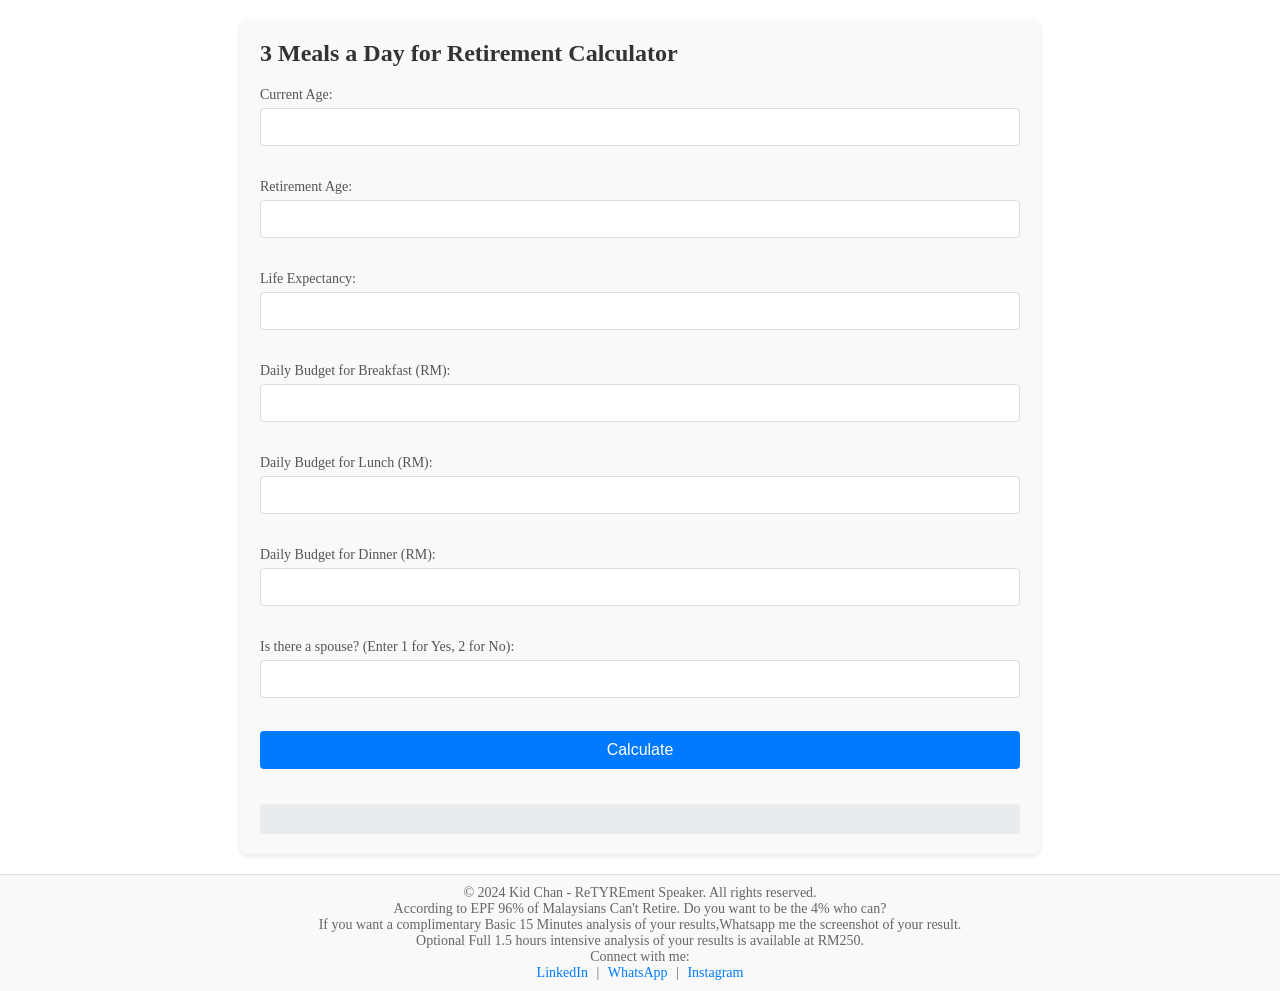
==== index.html @ 893bcf28 "Update index.html" ====
<!DOCTYPE html>
<html lang="en">
<head>
    <meta charset="UTF-8">
    <meta name="viewport" content="width=device-width, initial-scale=1.0">
    <title>3 Meals a Day for Retirement Calculator</title>
    <link rel="stylesheet" href="styles.css">
</head>
<body>
    <div class="container">
        <h1>3 Meals a Day for Retirement Calculator</h1>
        <form id="calculator-form">
            <label for="current_age">Current Age:</label>
            <input type="number" id="current_age" name="current_age" required><br>
            
            <label for="retirement_age">Retirement Age:</label>
            <input type="number" id="retirement_age" name="retirement_age" required><br>
            
            <label for="life_expectancy">Life Expectancy:</label>
            <input type="number" id="life_expectancy" name="life_expectancy" required><br>
            
            <label for="daily_breakfast">Daily Budget for Breakfast (RM):</label>
            <input type="number" step="0.01" id="daily_breakfast" name="daily_breakfast" required><br>
            
            <label for="daily_lunch">Daily Budget for Lunch (RM):</label>
            <input type="number" step="0.01" id="daily_lunch" name="daily_lunch" required><br>
            
            <label for="daily_dinner">Daily Budget for Dinner (RM):</label>
            <input type="number" step="0.01" id="daily_dinner" name="daily_dinner" required><br>
            
            <label for="spouse">Is there a spouse? (Enter 1 for Yes, 2 for No):</label>
            <input type="number" id="spouse" name="spouse" min="1" max="2" required><br>
            
            <input type="submit" value="Calculate">
        </form>
        <div id="results" class="results"></div>
    </div>
    <footer class="footer">
        <p>© 2024 Kid Chan - ReTYREment Speaker. All rights reserved.</p>
<p>According to EPF 96% of Malaysians Can't Retire. Do you want to be the 4% who can?</p>
        <p>If you want a complimentary Basic 15 Minutes analysis of your results,Whatsapp me the screenshot of your result.</p>
<p>Optional Full 1.5 hours intensive analysis of your results is available at RM250.</p>
<p>Connect with me:</p>
        <p> <a href="https://www.linkedin.com/in/kidchan/" target="_blank">LinkedIn</a> | 
            <a href="https://wa.me/60122159933" target="_blank">WhatsApp</a>  |
            <a href="https://www.instagram.com/iamkidchan" target="_blank">Instagram</a>
        </p>
    </footer>
    <script src="script.js"></script>
</body>
</html>
---- styles.css ----
/* Basic reset for consistent styling across browsers */
* {
    margin: 0;
    padding: 0;
    box-sizing: border-box;
}

/* Ensure the body and html take up full height */
html, body {
    height: 100%;
    margin: 0;
}

/* Flexbox layout for body to ensure footer sticks to the bottom */
body {
    display: flex;
    flex-direction: column;
}

/* Container for centering content */
.container {
    flex: 1;
    width: 80%;
    max-width: 800px;
    margin: 20px auto;
    padding: 20px;
    border-radius: 8px;
    box-shadow: 0 2px 5px rgba(0,0,0,0.1);
    background-color: #f9f9f9;
}

/* Heading styles */
h1 {
    font-size: 24px;
    margin-bottom: 20px;
    color: #333;
}

/* Form styling */
form {
    display: flex;
    flex-direction: column;
}

label {
    font-size: 14px;
    margin-bottom: 5px;
    color: #555;
}

input[type="number"], input[type="submit"] {
    padding: 10px;
    margin-bottom: 15px;
    border: 1px solid #ddd;
    border-radius: 4px;
}

input[type="number"] {
    font-size: 14px;
}

input[type="submit"] {
    background-color: #007bff;
    color: #fff;
    cursor: pointer;
    font-size: 16px;
    border: none;
}

input[type="submit"]:hover {
    background-color: #0056b3;
}

/* Results section styling */
.results {
    margin-top: 20px;
    padding: 15px;
    background-color: #e9ecef;
    border-radius: 4px;
}

.results h2 {
    font-size: 20px;
    margin-bottom: 10px;
    color: #333;
}

.results p {
    font-size: 16px;
    margin-bottom: 10px;
    color: #333;
}

/* Footer styling */
.footer {
    padding: 10px;
    border-top: 1px solid #ddd;
    text-align: center;
    font-size: 14px;
    color: #666;
    background-color: #f9f9f9;
}

.footer a {
    color: #007bff;
    text-decoration: none;
    margin: 0 5px;
}

.footer a:hover {
    text-decoration: underline;
}
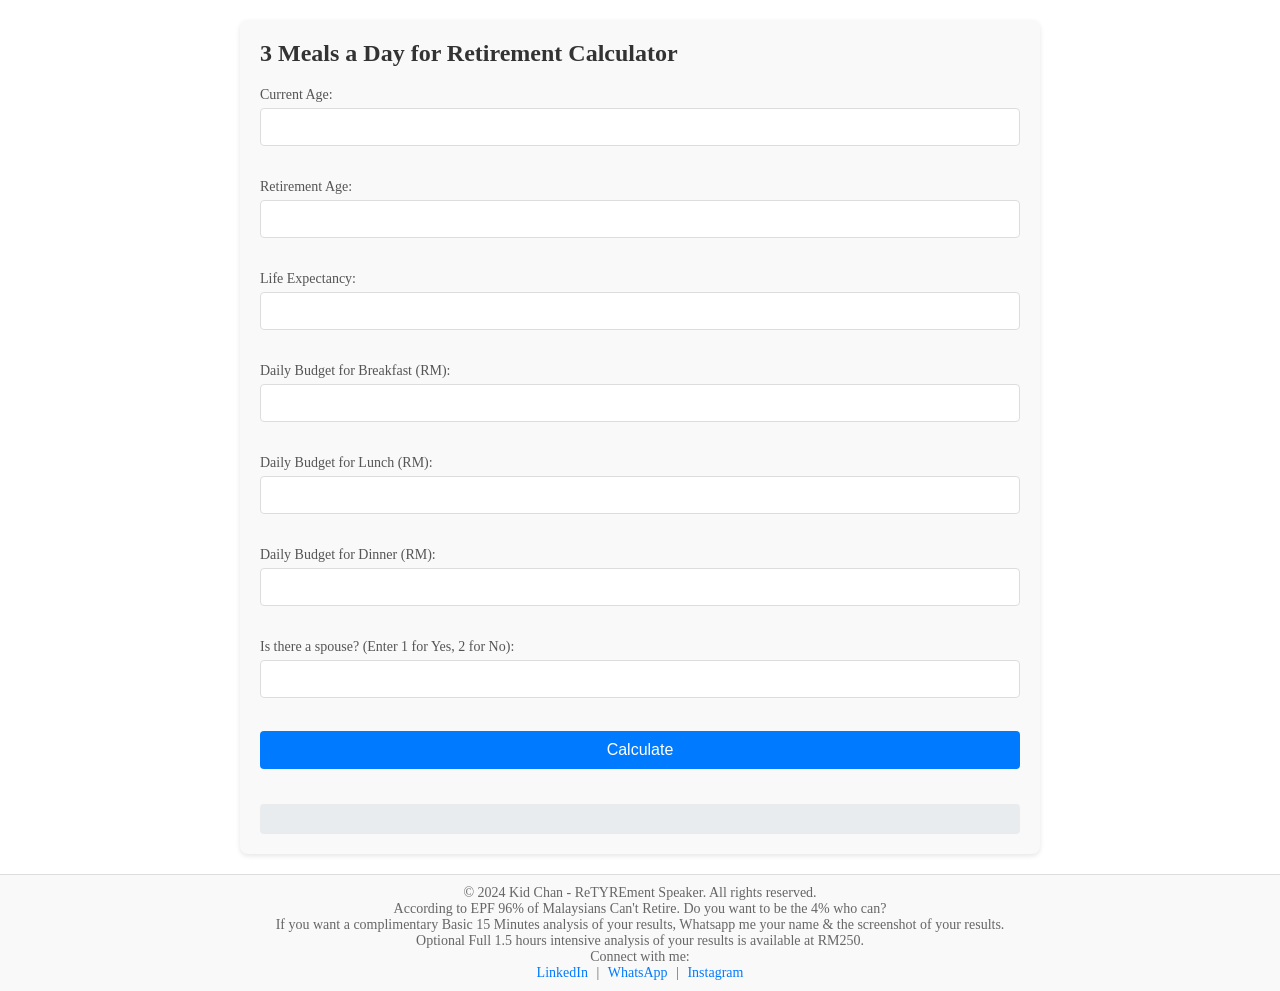
==== commit 38f18a85: "Update index.html" ====
--- a/index.html
+++ b/index.html
@@ -38,7 +38,7 @@
     <footer class="footer">
         <p>© 2024 Kid Chan - ReTYREment Speaker. All rights reserved.</p>
 <p>According to EPF 96% of Malaysians Can't Retire. Do you want to be the 4% who can?</p>
-        <p>If you want a complimentary Basic 15 Minutes analysis of your results,Whatsapp me the screenshot of your result.</p>
+        <p>If you want a complimentary Basic 15 Minutes analysis of your results, Whatsapp me your name & the screenshot of your results.</p>
 <p>Optional Full 1.5 hours intensive analysis of your results is available at RM250.</p>
 <p>Connect with me:</p>
         <p> <a href="https://www.linkedin.com/in/kidchan/" target="_blank">LinkedIn</a> | 
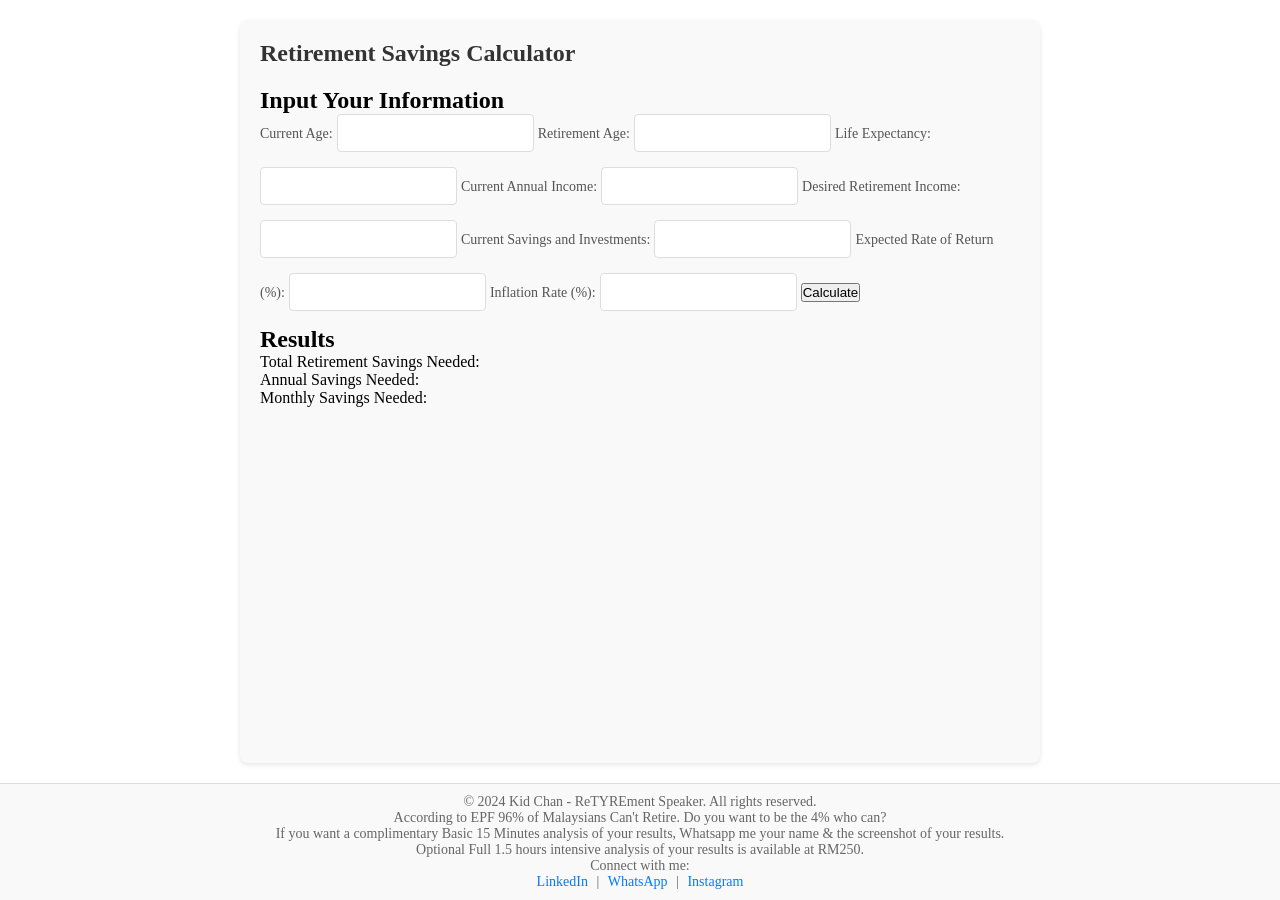
==== commit 53724ab4: "Update index.html" ====
--- a/index.html
+++ b/index.html
@@ -3,38 +3,42 @@
 <head>
     <meta charset="UTF-8">
     <meta name="viewport" content="width=device-width, initial-scale=1.0">
-    <title>3 Meals a Day for Retirement Calculator</title>
+    <title>Retirement Savings Calculator</title>
     <link rel="stylesheet" href="styles.css">
 </head>
 <body>
     <div class="container">
-        <h1>3 Meals a Day for Retirement Calculator</h1>
-        <form id="calculator-form">
-            <label for="current_age">Current Age:</label>
-            <input type="number" id="current_age" name="current_age" required><br>
-            
-            <label for="retirement_age">Retirement Age:</label>
-            <input type="number" id="retirement_age" name="retirement_age" required><br>
-            
-            <label for="life_expectancy">Life Expectancy:</label>
-            <input type="number" id="life_expectancy" name="life_expectancy" required><br>
-            
-            <label for="daily_breakfast">Daily Budget for Breakfast (RM):</label>
-            <input type="number" step="0.01" id="daily_breakfast" name="daily_breakfast" required><br>
-            
-            <label for="daily_lunch">Daily Budget for Lunch (RM):</label>
-            <input type="number" step="0.01" id="daily_lunch" name="daily_lunch" required><br>
-            
-            <label for="daily_dinner">Daily Budget for Dinner (RM):</label>
-            <input type="number" step="0.01" id="daily_dinner" name="daily_dinner" required><br>
-            
-            <label for="spouse">Is there a spouse? (Enter 1 for Yes, 2 for No):</label>
-            <input type="number" id="spouse" name="spouse" min="1" max="2" required><br>
-            
-            <input type="submit" value="Calculate">
-        </form>
-        <div id="results" class="results"></div>
+        <h1>Retirement Savings Calculator</h1>
+        <div class="input-section">
+            <h2>Input Your Information</h2>
+            <label for="currentAge">Current Age:</label>
+            <input type="number" id="currentAge" required>
+            <label for="retirementAge">Retirement Age:</label>
+            <input type="number" id="retirementAge" required>
+            <label for="lifeExpectancy">Life Expectancy:</label>
+            <input type="number" id="lifeExpectancy" required>
+            <label for="currentIncome">Current Annual Income:</label>
+            <input type="number" id="currentIncome" required>
+            <label for="desiredIncome">Desired Retirement Income:</label>
+            <input type="number" id="desiredIncome" required>
+            <label for="currentSavings">Current Savings and Investments:</label>
+            <input type="number" id="currentSavings" required>
+            <label for="returnRate">Expected Rate of Return (%):</label>
+            <input type="number" id="returnRate" step="0.1" required>
+            <label for="inflationRate">Inflation Rate (%):</label>
+            <input type="number" id="inflationRate" step="0.1" required>
+            <button onclick="calculateRetirement()">Calculate</button>
+        </div>
+        <div class="output-section">
+            <h2>Results</h2>
+            <p>Total Retirement Savings Needed: <span id="totalSavings"></span></p>
+            <p>Annual Savings Needed: <span id="annualSavings"></span></p>
+            <p>Monthly Savings Needed: <span id="monthlySavings"></span></p>
+        </div>
     </div>
+    <script src="script.js"></script>
+</body>
+</html>
     <footer class="footer">
         <p>© 2024 Kid Chan - ReTYREment Speaker. All rights reserved.</p>
 <p>According to EPF 96% of Malaysians Can't Retire. Do you want to be the 4% who can?</p>
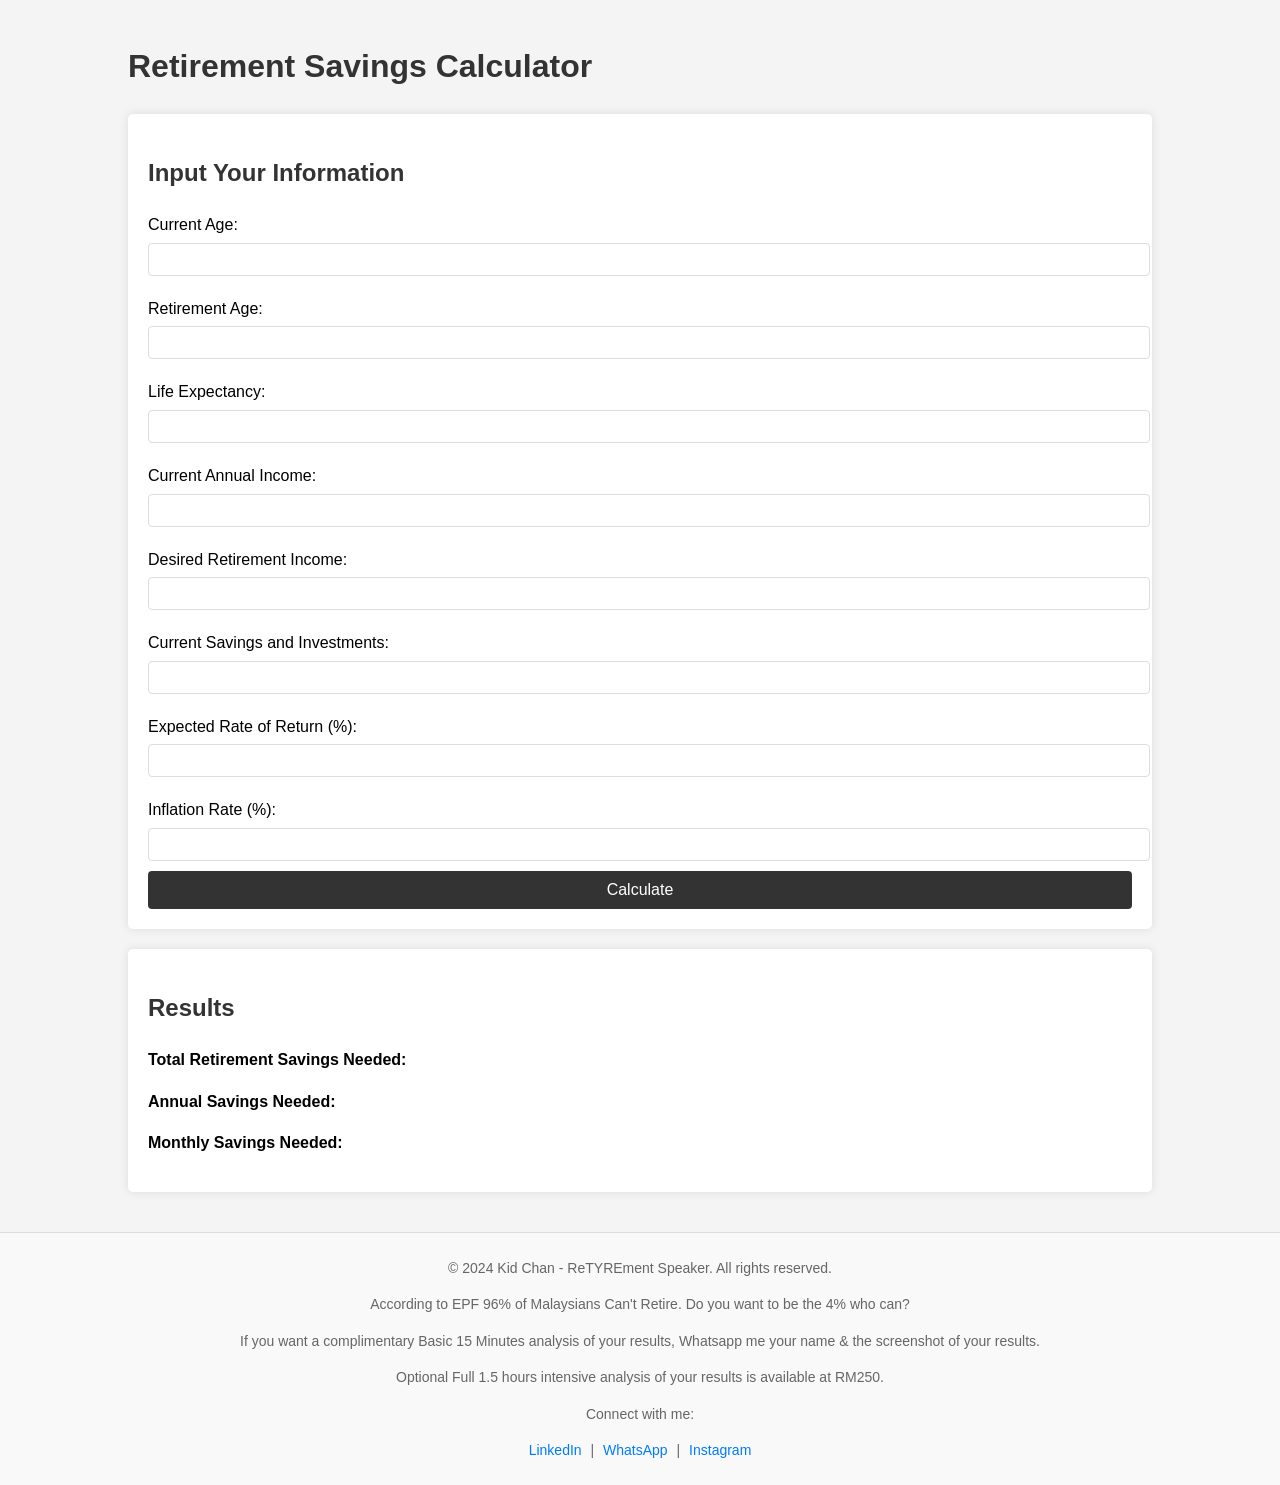
==== commit 1958f0f1: "Update index.html" ====
--- a/index.html
+++ b/index.html
@@ -13,20 +13,28 @@
             <h2>Input Your Information</h2>
             <label for="currentAge">Current Age:</label>
             <input type="number" id="currentAge" required>
+
             <label for="retirementAge">Retirement Age:</label>
             <input type="number" id="retirementAge" required>
+
             <label for="lifeExpectancy">Life Expectancy:</label>
             <input type="number" id="lifeExpectancy" required>
+
             <label for="currentIncome">Current Annual Income:</label>
             <input type="number" id="currentIncome" required>
+
             <label for="desiredIncome">Desired Retirement Income:</label>
             <input type="number" id="desiredIncome" required>
+
             <label for="currentSavings">Current Savings and Investments:</label>
             <input type="number" id="currentSavings" required>
+
             <label for="returnRate">Expected Rate of Return (%):</label>
             <input type="number" id="returnRate" step="0.1" required>
+
             <label for="inflationRate">Inflation Rate (%):</label>
             <input type="number" id="inflationRate" step="0.1" required>
+
             <button onclick="calculateRetirement()">Calculate</button>
         </div>
         <div class="output-section">
--- a/styles.css
+++ b/styles.css
@@ -1,96 +1,67 @@
-/* Basic reset for consistent styling across browsers */
-* {
+body {
+    font-family: Arial, sans-serif;
+    line-height: 1.6;
     margin: 0;
     padding: 0;
-    box-sizing: border-box;
+    background-color: #f4f4f4;
 }
 
-/* Ensure the body and html take up full height */
-html, body {
-    height: 100%;
-    margin: 0;
+.container {
+    width: 80%;
+    margin: auto;
+    overflow: hidden;
+    padding: 20px;
 }
 
-/* Flexbox layout for body to ensure footer sticks to the bottom */
-body {
-    display: flex;
-    flex-direction: column;
-}
-
-/* Container for centering content */
-.container {
-    flex: 1;
-    width: 80%;
-    max-width: 800px;
-    margin: 20px auto;
-    padding: 20px;
-    border-radius: 8px;
-    box-shadow: 0 2px 5px rgba(0,0,0,0.1);
-    background-color: #f9f9f9;
-}
-
-/* Heading styles */
-h1 {
-    font-size: 24px;
-    margin-bottom: 20px;
+h1, h2 {
     color: #333;
 }
 
-/* Form styling */
-form {
-    display: flex;
-    flex-direction: column;
+.input-section, .output-section {
+    background: #fff;
+    margin-bottom: 20px;
+    padding: 20px;
+    border-radius: 5px;
+    box-shadow: 0 0 10px rgba(0,0,0,0.1);
 }
 
 label {
-    font-size: 14px;
-    margin-bottom: 5px;
-    color: #555;
+    display: block;
+    margin: 10px 0 5px;
 }
 
-input[type="number"], input[type="submit"] {
-    padding: 10px;
-    margin-bottom: 15px;
+input[type="number"] {
+    width: 100%;
+    padding: 8px;
+    margin-bottom: 10px;
     border: 1px solid #ddd;
     border-radius: 4px;
 }
 
-input[type="number"] {
-    font-size: 14px;
+button {
+    display: block;
+    width: 100%;
+    padding: 10px;
+    background: #333;
+    color: #fff;
+    border: none;
+    border-radius: 4px;
+    cursor: pointer;
+    font-size: 16px;
 }
 
-input[type="submit"] {
-    background-color: #007bff;
-    color: #fff;
-    cursor: pointer;
-    font-size: 16px;
-    border: none;
+button:hover {
+    background: #444;
 }
 
-input[type="submit"]:hover {
-    background-color: #0056b3;
+.output-section p {
+    font-weight: bold;
 }
 
-/* Results section styling */
-.results {
-    margin-top: 20px;
-    padding: 15px;
-    background-color: #e9ecef;
-    border-radius: 4px;
+.output-section span {
+    font-weight: normal;
+    color: #007bff;
 }
-
-.results h2 {
-    font-size: 20px;
-    margin-bottom: 10px;
-    color: #333;
-}
-
-.results p {
-    font-size: 16px;
-    margin-bottom: 10px;
-    color: #333;
-}
-
 /* Footer styling */
 .footer {
     padding: 10px;
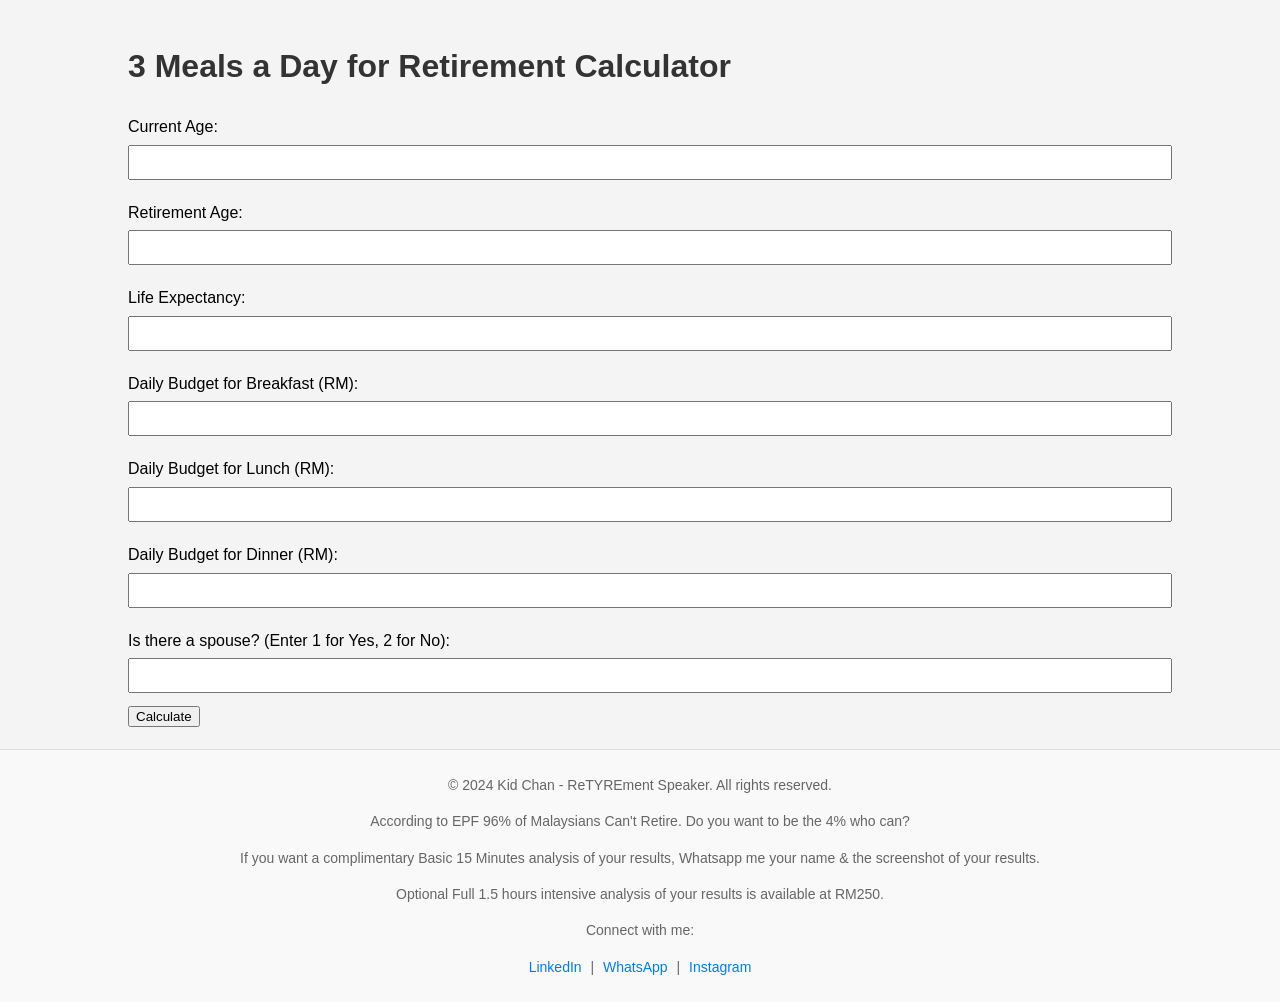
==== commit bb0e19e2: "Update index.html" ====
--- a/index.html
+++ b/index.html
@@ -3,50 +3,38 @@
 <head>
     <meta charset="UTF-8">
     <meta name="viewport" content="width=device-width, initial-scale=1.0">
-    <title>Retirement Savings Calculator</title>
+    <title>3 Meals a Day for Retirement Calculator</title>
     <link rel="stylesheet" href="styles.css">
 </head>
 <body>
     <div class="container">
-        <h1>Retirement Savings Calculator</h1>
-        <div class="input-section">
-            <h2>Input Your Information</h2>
-            <label for="currentAge">Current Age:</label>
-            <input type="number" id="currentAge" required>
-
-            <label for="retirementAge">Retirement Age:</label>
-            <input type="number" id="retirementAge" required>
-
-            <label for="lifeExpectancy">Life Expectancy:</label>
-            <input type="number" id="lifeExpectancy" required>
-
-            <label for="currentIncome">Current Annual Income:</label>
-            <input type="number" id="currentIncome" required>
-
-            <label for="desiredIncome">Desired Retirement Income:</label>
-            <input type="number" id="desiredIncome" required>
-
-            <label for="currentSavings">Current Savings and Investments:</label>
-            <input type="number" id="currentSavings" required>
-
-            <label for="returnRate">Expected Rate of Return (%):</label>
-            <input type="number" id="returnRate" step="0.1" required>
-
-            <label for="inflationRate">Inflation Rate (%):</label>
-            <input type="number" id="inflationRate" step="0.1" required>
-
-            <button onclick="calculateRetirement()">Calculate</button>
-        </div>
-        <div class="output-section">
-            <h2>Results</h2>
-            <p>Total Retirement Savings Needed: <span id="totalSavings"></span></p>
-            <p>Annual Savings Needed: <span id="annualSavings"></span></p>
-            <p>Monthly Savings Needed: <span id="monthlySavings"></span></p>
-        </div>
+        <h1>3 Meals a Day for Retirement Calculator</h1>
+        <form id="calculator-form">
+            <label for="current_age">Current Age:</label>
+            <input type="number" id="current_age" name="current_age" required><br>
+            
+            <label for="retirement_age">Retirement Age:</label>
+            <input type="number" id="retirement_age" name="retirement_age" required><br>
+            
+            <label for="life_expectancy">Life Expectancy:</label>
+            <input type="number" id="life_expectancy" name="life_expectancy" required><br>
+            
+            <label for="daily_breakfast">Daily Budget for Breakfast (RM):</label>
+            <input type="number" step="0.01" id="daily_breakfast" name="daily_breakfast" required><br>
+            
+            <label for="daily_lunch">Daily Budget for Lunch (RM):</label>
+            <input type="number" step="0.01" id="daily_lunch" name="daily_lunch" required><br>
+            
+            <label for="daily_dinner">Daily Budget for Dinner (RM):</label>
+            <input type="number" step="0.01" id="daily_dinner" name="daily_dinner" required><br>
+            
+            <label for="spouse">Is there a spouse? (Enter 1 for Yes, 2 for No):</label>
+            <input type="number" id="spouse" name="spouse" min="1" max="2" required><br>
+            
+            <input type="submit" value="Calculate">
+        </form>
+        <div id="results" class="results"></div>
     </div>
-    <script src="script.js"></script>
-</body>
-</html>
     <footer class="footer">
         <p>© 2024 Kid Chan - ReTYREment Speaker. All rights reserved.</p>
 <p>According to EPF 96% of Malaysians Can't Retire. Do you want to be the 4% who can?</p>
--- a/styles.css
+++ b/styles.css
@@ -22,7 +22,6 @@
     margin-bottom: 20px;
     padding: 20px;
     border-radius: 5px;
-    box-shadow: 0 0 10px rgba(0,0,0,0.1);
 }
 
 label {
@@ -34,8 +33,6 @@
     width: 100%;
     padding: 8px;
     margin-bottom: 10px;
-    border: 1px solid #ddd;
-    border-radius: 4px;
 }
 
 button {
@@ -45,22 +42,12 @@
     background: #333;
     color: #fff;
     border: none;
-    border-radius: 4px;
     cursor: pointer;
-    font-size: 16px;
+    margin-top: 20px;
 }
 
 button:hover {
-    background: #444;
-}
-
-.output-section p {
-    font-weight: bold;
-}
-
-.output-section span {
-    font-weight: normal;
-    color: #007bff;
+    background: #555;
 }
 /* Footer styling */
 .footer {
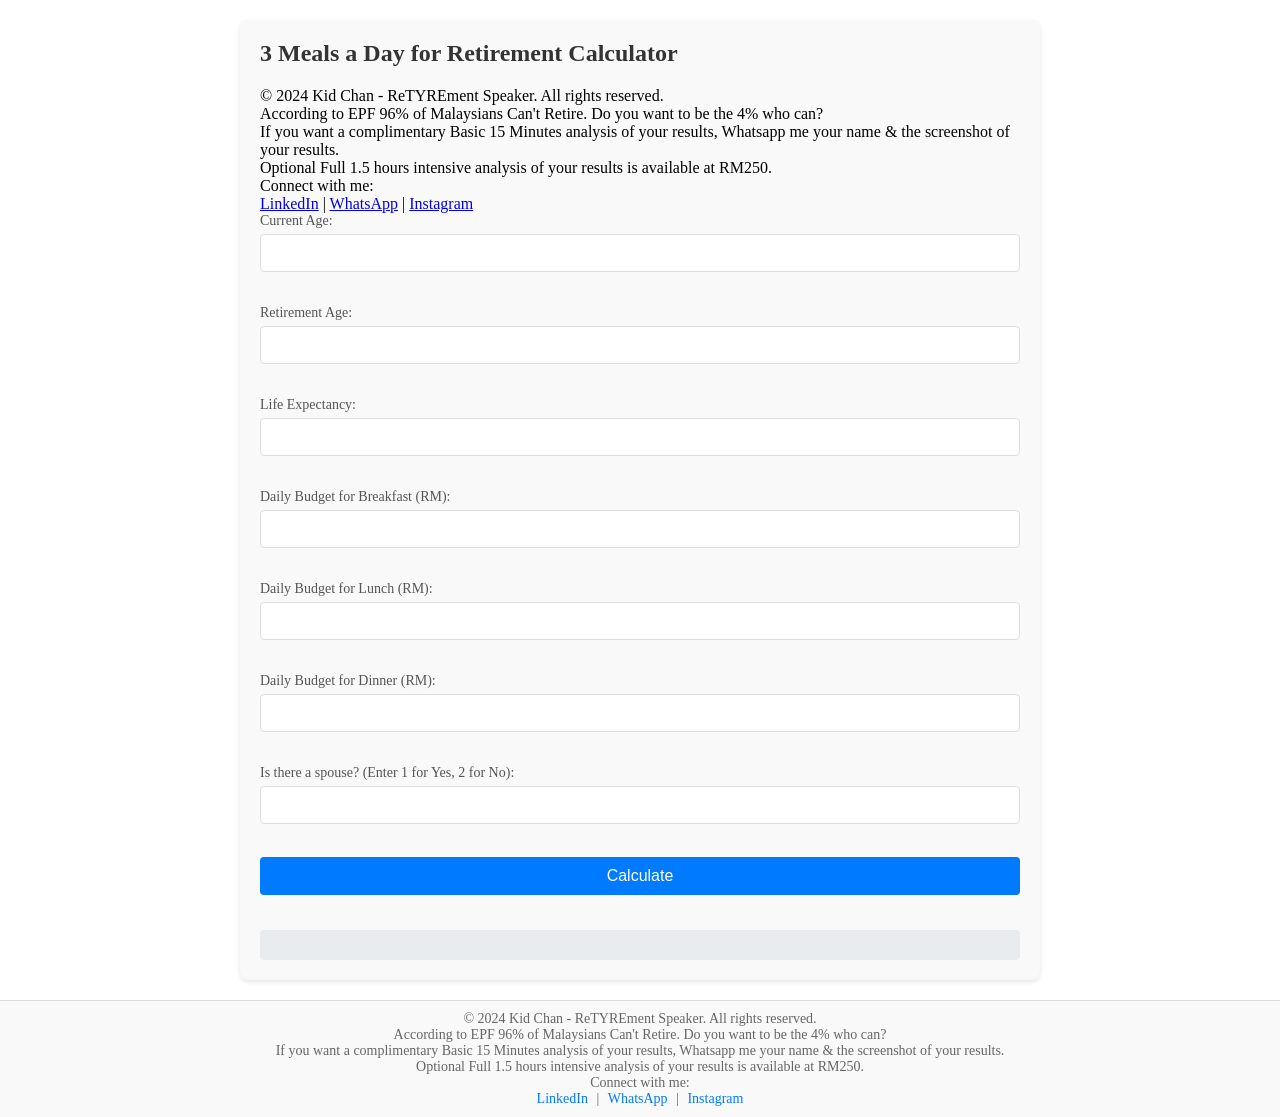
==== commit 215f297e: "Update index.html" ====
--- a/index.html
+++ b/index.html
@@ -9,6 +9,18 @@
 <body>
     <div class="container">
         <h1>3 Meals a Day for Retirement Calculator</h1>
+
+        <header class="intro">
+            <p>© 2024 Kid Chan - ReTYREment Speaker. All rights reserved.</p>
+            <p>According to EPF 96% of Malaysians Can't Retire. Do you want to be the 4% who can?</p>
+            <p>If you want a complimentary Basic 15 Minutes analysis of your results, Whatsapp me your name & the screenshot of your results.</p>
+            <p>Optional Full 1.5 hours intensive analysis of your results is available at RM250.</p>
+            <p>Connect with me:</p>
+            <p> <a href="https://www.linkedin.com/in/kidchan/" target="_blank">LinkedIn</a> | 
+                <a href="https://wa.me/60122159933" target="_blank">WhatsApp</a>  |
+                <a href="https://www.instagram.com/iamkidchan" target="_blank">Instagram</a>
+            </p>
+        </header>
         <form id="calculator-form">
             <label for="current_age">Current Age:</label>
             <input type="number" id="current_age" name="current_age" required><br>
--- a/styles.css
+++ b/styles.css
@@ -1,54 +1,96 @@
-body {
-    font-family: Arial, sans-serif;
-    line-height: 1.6;
+/* Basic reset for consistent styling across browsers */
+* {
     margin: 0;
     padding: 0;
-    background-color: #f4f4f4;
+    box-sizing: border-box;
 }
 
-.container {
-    width: 80%;
-    margin: auto;
-    overflow: hidden;
-    padding: 20px;
+/* Ensure the body and html take up full height */
+html, body {
+    height: 100%;
+    margin: 0;
 }
 
-h1, h2 {
+/* Flexbox layout for body to ensure footer sticks to the bottom */
+body {
+    display: flex;
+    flex-direction: column;
+}
+
+/* Container for centering content */
+.container {
+    flex: 1;
+    width: 80%;
+    max-width: 800px;
+    margin: 20px auto;
+    padding: 20px;
+    border-radius: 8px;
+    box-shadow: 0 2px 5px rgba(0,0,0,0.1);
+    background-color: #f9f9f9;
+}
+
+/* Heading styles */
+h1 {
+    font-size: 24px;
+    margin-bottom: 20px;
     color: #333;
 }
 
-.input-section, .output-section {
-    background: #fff;
-    margin-bottom: 20px;
-    padding: 20px;
-    border-radius: 5px;
+/* Form styling */
+form {
+    display: flex;
+    flex-direction: column;
 }
 
 label {
-    display: block;
-    margin: 10px 0 5px;
+    font-size: 14px;
+    margin-bottom: 5px;
+    color: #555;
+}
+
+input[type="number"], input[type="submit"] {
+    padding: 10px;
+    margin-bottom: 15px;
+    border: 1px solid #ddd;
+    border-radius: 4px;
 }
 
 input[type="number"] {
-    width: 100%;
-    padding: 8px;
-    margin-bottom: 10px;
+    font-size: 14px;
 }
 
-button {
-    display: block;
-    width: 100%;
-    padding: 10px;
-    background: #333;
+input[type="submit"] {
+    background-color: #007bff;
     color: #fff;
+    cursor: pointer;
+    font-size: 16px;
     border: none;
-    cursor: pointer;
-    margin-top: 20px;
 }
 
-button:hover {
-    background: #555;
+input[type="submit"]:hover {
+    background-color: #0056b3;
 }
+
+/* Results section styling */
+.results {
+    margin-top: 20px;
+    padding: 15px;
+    background-color: #e9ecef;
+    border-radius: 4px;
+}
+
+.results h2 {
+    font-size: 20px;
+    margin-bottom: 10px;
+    color: #333;
+}
+
+.results p {
+    font-size: 16px;
+    margin-bottom: 10px;
+    color: #333;
+}
+
 /* Footer styling */
 .footer {
     padding: 10px;
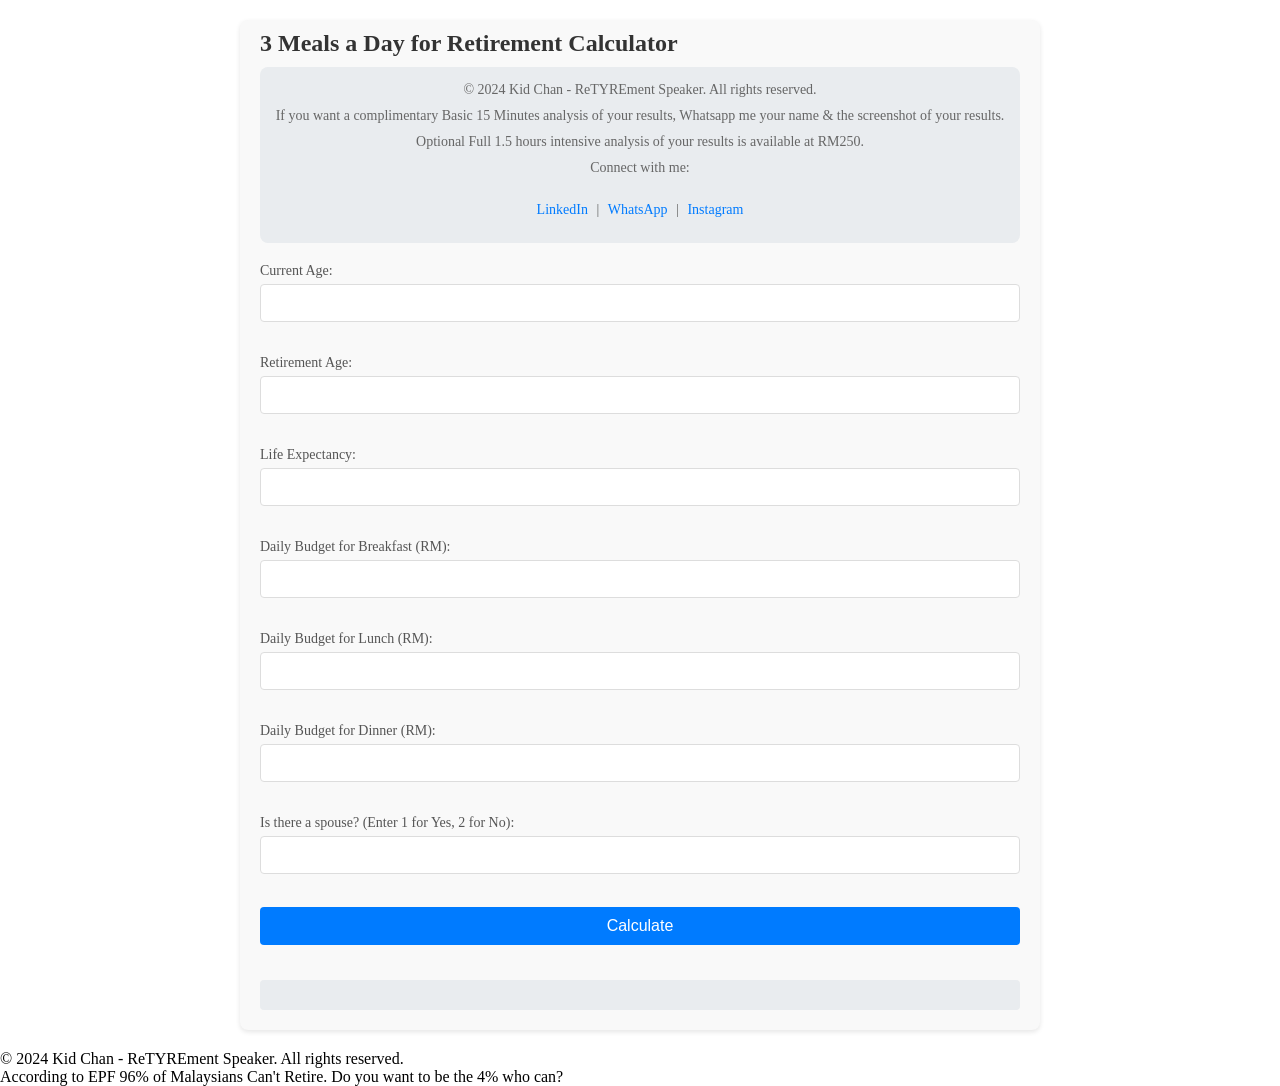
==== commit 72be534c: "Update index.html" ====
--- a/index.html
+++ b/index.html
@@ -9,13 +9,11 @@
 <body>
     <div class="container">
         <h1>3 Meals a Day for Retirement Calculator</h1>
-
         <header class="intro">
             <p>© 2024 Kid Chan - ReTYREment Speaker. All rights reserved.</p>
-            <p>According to EPF 96% of Malaysians Can't Retire. Do you want to be the 4% who can?</p>
             <p>If you want a complimentary Basic 15 Minutes analysis of your results, Whatsapp me your name & the screenshot of your results.</p>
             <p>Optional Full 1.5 hours intensive analysis of your results is available at RM250.</p>
-            <p>Connect with me:</p>
+            <p>Connect with me:</p><br>
             <p> <a href="https://www.linkedin.com/in/kidchan/" target="_blank">LinkedIn</a> | 
                 <a href="https://wa.me/60122159933" target="_blank">WhatsApp</a>  |
                 <a href="https://www.instagram.com/iamkidchan" target="_blank">Instagram</a>
@@ -50,13 +48,6 @@
     <footer class="footer">
         <p>© 2024 Kid Chan - ReTYREment Speaker. All rights reserved.</p>
 <p>According to EPF 96% of Malaysians Can't Retire. Do you want to be the 4% who can?</p>
-        <p>If you want a complimentary Basic 15 Minutes analysis of your results, Whatsapp me your name & the screenshot of your results.</p>
-<p>Optional Full 1.5 hours intensive analysis of your results is available at RM250.</p>
-<p>Connect with me:</p>
-        <p> <a href="https://www.linkedin.com/in/kidchan/" target="_blank">LinkedIn</a> | 
-            <a href="https://wa.me/60122159933" target="_blank">WhatsApp</a>  |
-            <a href="https://www.instagram.com/iamkidchan" target="_blank">Instagram</a>
-        </p>
     </footer>
     <script src="script.js"></script>
 </body>
--- a/styles.css
+++ b/styles.css
@@ -23,7 +23,7 @@
     width: 80%;
     max-width: 800px;
     margin: 20px auto;
-    padding: 20px;
+    padding: 10px 20px 20px;
     border-radius: 8px;
     box-shadow: 0 2px 5px rgba(0,0,0,0.1);
     background-color: #f9f9f9;
@@ -32,8 +32,33 @@
 /* Heading styles */
 h1 {
     font-size: 24px;
+    margin-bottom: 10px;
+    color: #333;
+}
+
+/* Intro section styling */
+.intro {
     margin-bottom: 20px;
-    color: #333;
+    padding: 15px;
+    background-color: #e9ecef;
+    border-radius: 8px;
+    text-align: center;
+    font-size: 14px;
+    color: #666;
+}
+
+.intro p {
+    margin-bottom: 10px;
+}
+
+.intro a {
+    color: #007bff;
+    text-decoration: none;
+    margin: 0 5px;
+}
+
+.intro a:hover {
+    text-decoration: underline;
 }
 
 /* Form styling */
@@ -90,23 +115,3 @@
     margin-bottom: 10px;
     color: #333;
 }
-
-/* Footer styling */
-.footer {
-    padding: 10px;
-    border-top: 1px solid #ddd;
-    text-align: center;
-    font-size: 14px;
-    color: #666;
-    background-color: #f9f9f9;
-}
-
-.footer a {
-    color: #007bff;
-    text-decoration: none;
-    margin: 0 5px;
-}
-
-.footer a:hover {
-    text-decoration: underline;
-}
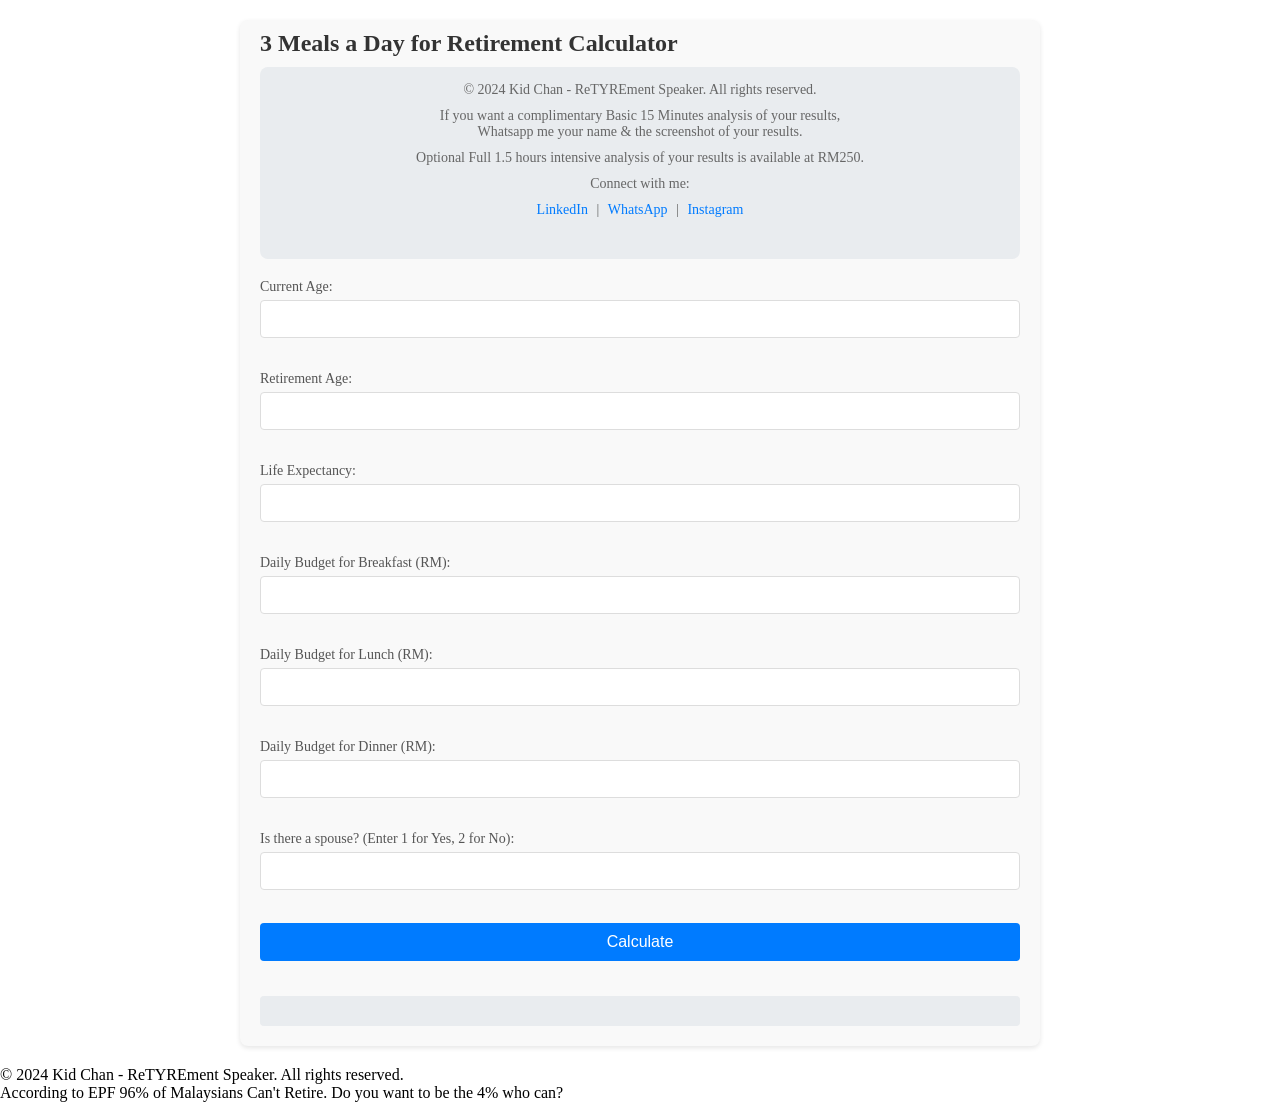
==== commit 914d62b7: "Update index.html" ====
--- a/index.html
+++ b/index.html
@@ -11,13 +11,13 @@
         <h1>3 Meals a Day for Retirement Calculator</h1>
         <header class="intro">
             <p>© 2024 Kid Chan - ReTYREment Speaker. All rights reserved.</p>
-            <p>If you want a complimentary Basic 15 Minutes analysis of your results, Whatsapp me your name & the screenshot of your results.</p>
+            <p>If you want a complimentary Basic 15 Minutes analysis of your results,<br>Whatsapp me your name & the screenshot of your results.</p>
             <p>Optional Full 1.5 hours intensive analysis of your results is available at RM250.</p>
-            <p>Connect with me:</p><br>
+            <p>Connect with me:</p>
             <p> <a href="https://www.linkedin.com/in/kidchan/" target="_blank">LinkedIn</a> | 
                 <a href="https://wa.me/60122159933" target="_blank">WhatsApp</a>  |
                 <a href="https://www.instagram.com/iamkidchan" target="_blank">Instagram</a>
-            </p>
+            </p><br>
         </header>
         <form id="calculator-form">
             <label for="current_age">Current Age:</label>
